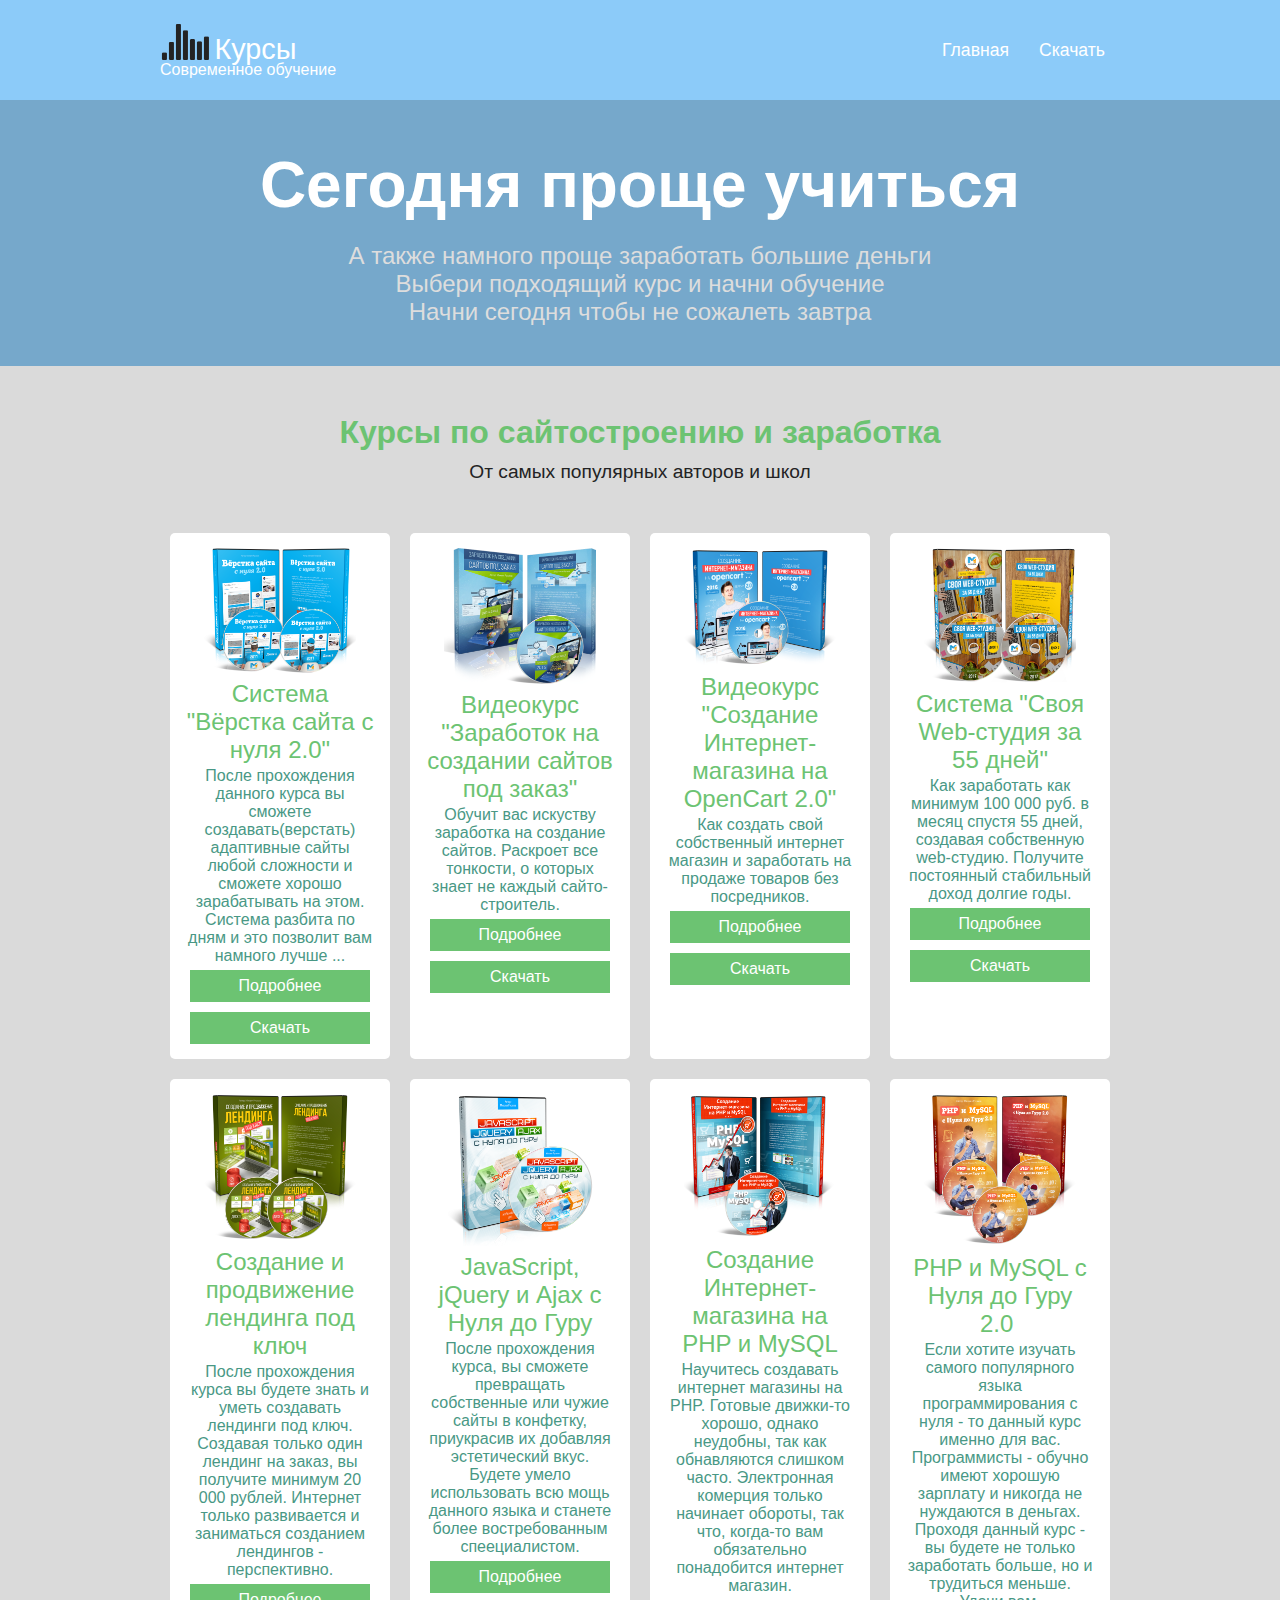
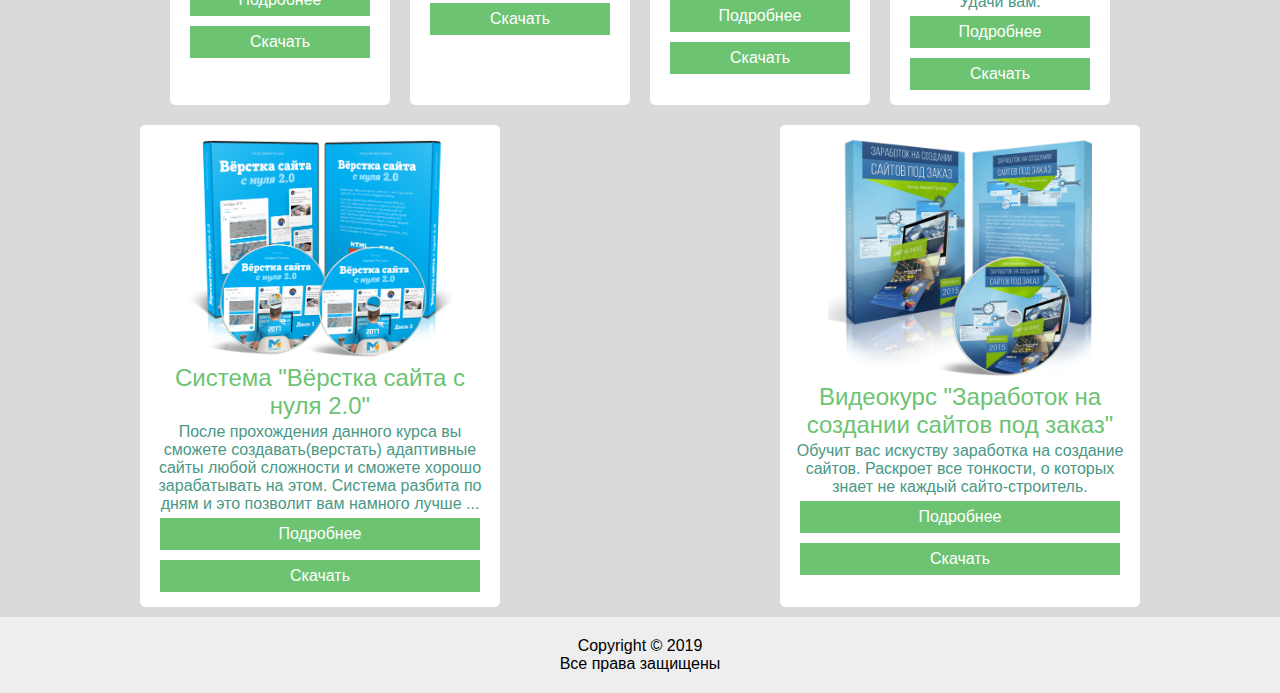
==== 2index.html @ 8f933e55 "Add files via upload" ====
<!DOCTYPE html> <html><head>	<meta charset="utf-8">	<title>Кусры Онлайн скачать</title>	<meta description="">	<meta keywords="Скачать, скачать бесплатно, бесплантые курсы, халява, отдам бесплатно, слив платных курсов, Заработок, как заработать, 100 000 рублей в месяц, Михаил Русаков">	<meta name="description" content="Скачайте курсы по заработку в интернете, сайтостроению, фото и видео. Освойте интернет профессии и работайте удаленно. Станьте финансово независимым. Здесь найдете Курсы с помощью которых - вы построите свой бизнес и/или получите дополнительный солидный и стабильный доход. Учитесь, заработайте, наслаждайтесь жизнью.">	<meta name="keywords" content="Скачать, интернет профессии, скачать бесплатно, бесплантые курсы, халява, отдам бесплатно, слив платных курсов, Заработок, как заработать, 100 000 рублей в месяц, Михаил Русаков">	<link href="styles/styles.css" rel="stylesheet"></head>
<body>
	<nav>
		<div class="wrap">
			<div class="logo">
				<img src="img/logo.png">
				<div class="ltitle">Курсы</div>
				<div class="lsub">Современное обучение</div>
			</div>
			<div class="menu-btn">Menu</div>
			<menu>	
				<li><a href="https://bestkurs.github.io">Главная</a></li>
				<li><a href="https://bestkurs.programsite.ru/list?free=1/freeweb55/" target="_blank">Скачать</a></li>
			</menu>		
		</div>	
	</nav>
	<header>	
		<div class="wrap">
			<div class="titles">
				<h1>Сегодня проще учиться</h1>
				<p>А также намного проще заработать большие деньги</p>
				<p>Выбери подходящий курс и начни обучение</p>
				<p class="last" >Начни сегодня чтобы не сожалеть завтра</p>
			</div>
		</div>
	</header>
	<section class="main">
		<section class="team">
			<div class="wrap">
				<div class="titles">
					<h2>Курсы по сайтостроению и заработка</h2>
					<p>От самых популярных авторов и школ</p>
				</div>
				<div class="item-pairs">
					<div class="item">
						<img src="img/makeup2-cover.png">
						<div class="subtitle">Система "Вёрстка сайта с нуля 2.0"</div>
						<div class="text">После прохождения данного курса вы сможете создавать(верстать) адаптивные сайты любой сложности и сможете хорошо зарабатывать на этом. Система разбита по дням и это позволит вам намного лучше ...</div>
						<div class="btn">
							<a href="https://bestkurs.programsite.ru/makeup2" target="_blank" class="linkus">Подробнее</a>
						</div>
						<div class="btn">
							<a class="linkus" href="https://bestkurs.programsite.ru//freemakeup2" target="_blank">Скачать</a>
						</div>
					</div>
					<div class="item">
						<img src="img/fl-cover.png">
						<div class="subtitle">Видеокурс "Заработок на создании сайтов под заказ"</div>
						<div class="text">Обучит вас искуству заработка на создание сайтов. Раскроет все тонкости, о которых знает не каждый сайто-строитель.</div>
						<div class="btn">
							<a href="https://bestkurs.programsite.ru/fl" target="_blank" class="linkus">Подробнее</a>
						</div>
						<div class="btn">
							<a class="linkus" href="https://bestkurs.programsite.ru/freefl" target="_blank">Скачать</a>
						</div>
					</div>
				</div>
				<div class="item-pairs">
					<div class="item">
						<img src="img/im2-cover.png">
						<div class="subtitle">Видеокурс "Создание Интернет-магазина на OpenCart 2.0"</div>
						<div class="text">Как создать свой собственный интернет магазин и заработать на продаже товаров без посредников.</div>
						<div class="btn">
							<a href="https://bestkurs.programsite.ru/im2" target="_blank" class="linkus">Подробнее</a>
						</div>
						<div class="btn">
							<a class="linkus" href="https://bestkurs.programsite.ru/freeim2" target="_blank">Скачать</a>
						</div>
					</div>
					<div class="item">
						<img src="img/web55-cover.png">
						<div class="subtitle">Система "Своя Web-студия за 55 дней"</div>
						<div class="text">Как заработать как минимум 100 000 руб. в месяц спустя 55 дней, создавая собственную web-студию. Получите постоянный стабильный доход долгие годы.</div>
						<div class="btn">
							<a href="https://bestkurs.programsite.ru/web55" target="_blank" class="linkus">Подробнее</a>
						</div>
						<div class="btn">
							<a class="linkus" href="https://bestkurs.programsite.ru/freeweb55" target="_blank">Скачать</a>
						</div>
					</div>
				</div>
				<div class="item-pairs">
					<div class="item">
						<img src="img/landing-cover.png">
						<div class="subtitle">Создание и продвижение лендинга под ключ</div>
						<div class="text">После прохождения курса вы будете знать и уметь создавать лендинги под ключ. Создавая только один лендинг на заказ, вы получите минимум 20 000 рублей. Интернет только развивается и заниматься созданием лендингов - перспективно.</div>
						<div class="btn">
							<a href="https://bestkurs.programsite.ru/landing" target="_blank" class="linkus">Подробнее</a>
						</div>
						<div class="btn">
							<a class="linkus" href="https://bestkurs.programsite.ru/freelanding" target="_blank">Скачать</a>
						</div>
					</div>
					<div class="item">
						<img src="img/javascript-cover.png">
						<div class="subtitle">JavaScript, jQuery и Ajax с Нуля до Гуру</div>
						<div class="text">После прохождения курса, вы сможете превращать собственные или чужие сайты в конфетку, приукрасив их добавляя эстетический вкус. Будете умело использовать всю мощь данного языка и станете более востребованным спеециалистом.</div>
						<div class="btn">
							<a href="https://bestkurs.programsite.ru/javascript" target="_blank" class="linkus">Подробнее</a>
						</div>
						<div class="btn">
							<a class="linkus" href="https://bestkurs.programsite.ru/freejavascript" target="_blank">Скачать</a>
						</div>
					</div>
				</div>
				<div class="item-pairs">
					<div class="item">
						<img src="img/im-cover.png">
						<div class="subtitle">Создание Интернет-магазина на PHP и MySQL</div>
						<div class="text">Научитесь создавать интернет магазины на PHP. Готовые движки-то хорошо, однако неудобны, так как обнавляются слишком часто. Электронная комерция только начинает обороты, так что, когда-то вам обязательно понадобится интернет магазин.</div>
						<div class="btn">
							<a href="https://bestkurs.programsite.ru/im" target="_blank" class="linkus">Подробнее</a>
						</div>
						<div class="btn">
							<a class="linkus" href="https://bestkurs.programsite.ru/freeim" target="_blank">Скачать</a>
						</div>
					</div>
					<div class="item">
						<img src="img/php7-cover.png">
						<div class="subtitle">PHP и MySQL с Нуля до Гуру 2.0 </div>
						<div class="text">Если хотите изучать самого популярного языка программирования с нуля - то данный курс именно для вас. Программисты - обучно имеют хорошую зарплату и никогда не нуждаются в деньгах. Проходя данный курс - вы будете не только заработать больше, но и трудиться меньше. Удачи вам.</div>
						<div class="btn">
							<a href="https://bestkurs.programsite.ru/php7" target="_blank" class="linkus">Подробнее</a>
						</div>
						<div class="btn">
							<a class="linkus" href="https://bestkurs.programsite.ru/freephp7" target="_blank">Скачать</a>
						</div>
					</div>
				</div>
		</div>


<!-- ############################### -->

<div class="item-pairs">
					<div class="item">
						<img src="img/makeup2-cover.png">
						<div class="subtitle">Система "Вёрстка сайта с нуля 2.0"</div>
						<div class="text">После прохождения данного курса вы сможете создавать(верстать) адаптивные сайты любой сложности и сможете хорошо зарабатывать на этом. Система разбита по дням и это позволит вам намного лучше ...</div>
						<div class="btn">
							<a href="https://bestkurs.programsite.ru/makeup2" target="_blank" class="linkus">Подробнее</a>
						</div>
						<div class="btn">
							<a class="linkus" href="https://bestkurs.programsite.ru//freemakeup2" target="_blank">Скачать</a>
						</div>
					</div>
					<div class="item">
						<img src="img/fl-cover.png">
						<div class="subtitle">Видеокурс "Заработок на создании сайтов под заказ"</div>
						<div class="text">Обучит вас искуству заработка на создание сайтов. Раскроет все тонкости, о которых знает не каждый сайто-строитель.</div>
						<div class="btn">
							<a href="https://bestkurs.programsite.ru/fl" target="_blank" class="linkus">Подробнее</a>
						</div>
						<div class="btn">
							<a class="linkus" href="https://bestkurs.programsite.ru/freefl" target="_blank">Скачать</a>
						</div>
					</div>
				</div>

<!-- ############################### -->

		</section>
	<footer>
		<div class="wrap">
			<p class="footer">Copyright &copy; 2019 <br> Все права защищены</p>
		</div>
	</footer>
</body>
</html>
---- styles/styles.css ----
body,div,dl,dt,dd,ul,li,h1,h2,h3,h4,h5,h6,pre,code,form,fieldset,input,textarea,p,blockquote,th,td,menu{margin:0;padding:0;}table{border-collapse:collapse;border-spacing:0;}fieldset,img,abbr{border:0;}address,caption,cite,code,dfn,em,strong,th,var{font-style:normal;font-weight:normal;}ul li,menu li{list-style:none;}caption,th{text-align:left;}h1,h2,h3,h4,h5,h6{font-size:100%;font-weight:normal;}sup{vertical-align:text-top;}sub{vertical-align:text-bottom;}input,textarea,select{font-family:inherit;font-size:inherit;font-weight:inherit;}legend{color:#000;}article,aside,details,figcaption,figure,footer,header,hgroup,menu,nav,section{display:block;}

html{font-size: 16px;}
body{background: #eee; font-family: 'Myriad Pro', sans-serif;}
a{color: inherit; text-decoration: none;}

.wrap{
	max-width: 960px;
	margin: 0 auto;
	height: 100%;
	min-height: inherit;
	padding: 0 5px;
	overflow: hidden;
}

.titles {
	text-align: center;
	align-items: center;
	margin-top: 5%;
	width: 100%;
}

.titles h1 {
	color: #fff;
	font-size: 4rem;
	margin: 20px;
	font-weight: bold;
} 

.titles p {
	color: #ddd;
	font-size: 1.5rem;
}

.last {
	margin-bottom: 40px;
}

.titles h2 {
	color: #fff;
	font-size: 2rem;
	margin: 24px 0;
	font-weight: bold;

}

nav .logo{
	flex: 1 1 auto;
}

nav .logo .ltitle{
	display: inline-block;
	font-size: 1.8rem;
	line-height: 1.5rem;
}

nav .logo img, nav .logo .ltitle{
	vertical-align: bottom;
}

header{
	background: #76a8cb;
	min-height: 250px;
}

nav{
	background: #8ccbf9;
	min-height: 100px;
}

/* --------------------------------------------- */

nav .wrap{
	display: flex;
	justify-content: space-around;
	flex-wrap: wrap;
	align-items: center;
	color: #fff;
}

nav .logo{
	flex: 1 1 200px;
}

nav .menu-btn{display: none; width: 100%; cursor: pointer; text-align: center;}

nav menu li{
	display: table-cell;
	font-size: 1.1rem;
}

nav menu li a{
	padding: 5px 10px;
	margin: 0px 5px;
}

nav menu li a:hover {
	color: #000;
}


section.team{
	background: #dadada;
}

section.team .titles h2 {
	margin: 0 0 10px 0;
	padding: 0;
	color: #6cc372;
}

section.team .titles p{
	color: #232324;
	font-size: 1.2rem;
	margin-bottom: 40px;
}

section.team .wrap{
	display: flex;
	justify-content: space-around;
	flex-wrap: wrap;
}

section.team .item{
	text-align: center;
	background: #fff;
	border-radius: 5px;
	padding: 15px 15px 10px;
	flex: 1;
	margin: 10px;
	max-width: 330px;
	min-width: 150px;
}


section.team .item-pairs{
	flex: 1 1 470px;
	display: flex;
	justify-content: space-around;
	flex-wrap: wrap;
}

section.team .item img{
	width: 80%;
	border: 0px solid #6cc372;
	
}

section.team .item .subtitle{
	color: #6cc372;
	font-size: 1.5rem;
	margin: 3px 0;
}

section.team .item .text{
	color: rgba(073 152 133 );
}

section.team .item .btn{
	color: #fff;
	padding: 5px;
	
}

section.team .item .btn a {
	display: flex;
	padding: 7px 50px;
	justify-content: center;
}

.linkus {
	background: #6cc372;
	display: flex;
	align-content: center;
	margin: 0 auto;

}

.linkus:hover {
	background: #6cc390;
	color: #000;
}

@media all and (max-width: 500px){
	html{font-size: 18px;}
	nav .logo{text-align: center;}
}

/*=================*/

#pagination {
    margin: 25px 0;
}

#pagination ul {
    display: flex;
    justify-content: center;
}

#pagination ul li {
    margin: 0 4px;
}

#pagination ul a {
    border: 2px solid #cdcdcd;
    border-radius: 50%;
    font-size: 110%;
    color: #848484;
    display: inline-block;
    padding: 8px 0;
    text-align: center;
    text-decoration: none;
    width: 36px;
}

#pagination ul li.active a {
    border-color: #dd5555;
}

#pagination ul li > a:hover {
	color: #77cf77;
	border: 2px solid #77cf77;
}

#pagination ul li.active a,  #pagination ul a:hover {
    color: #dd5555;
}

#pagination ul span {
    color: #848484;
    display: inline-block;
    padding-top: 20px;
}

.pagination {
	background: #cffcfe;
}

@media (max-width: 640px) {
    #pagination ul a {
        padding: 5px 0;
        width: 33px;
    }
    #pagination ul span {
        padding-top: 15px;
    }
}

/*=================*/

.footer {
	text-align: center;
	margin: 20px;
}
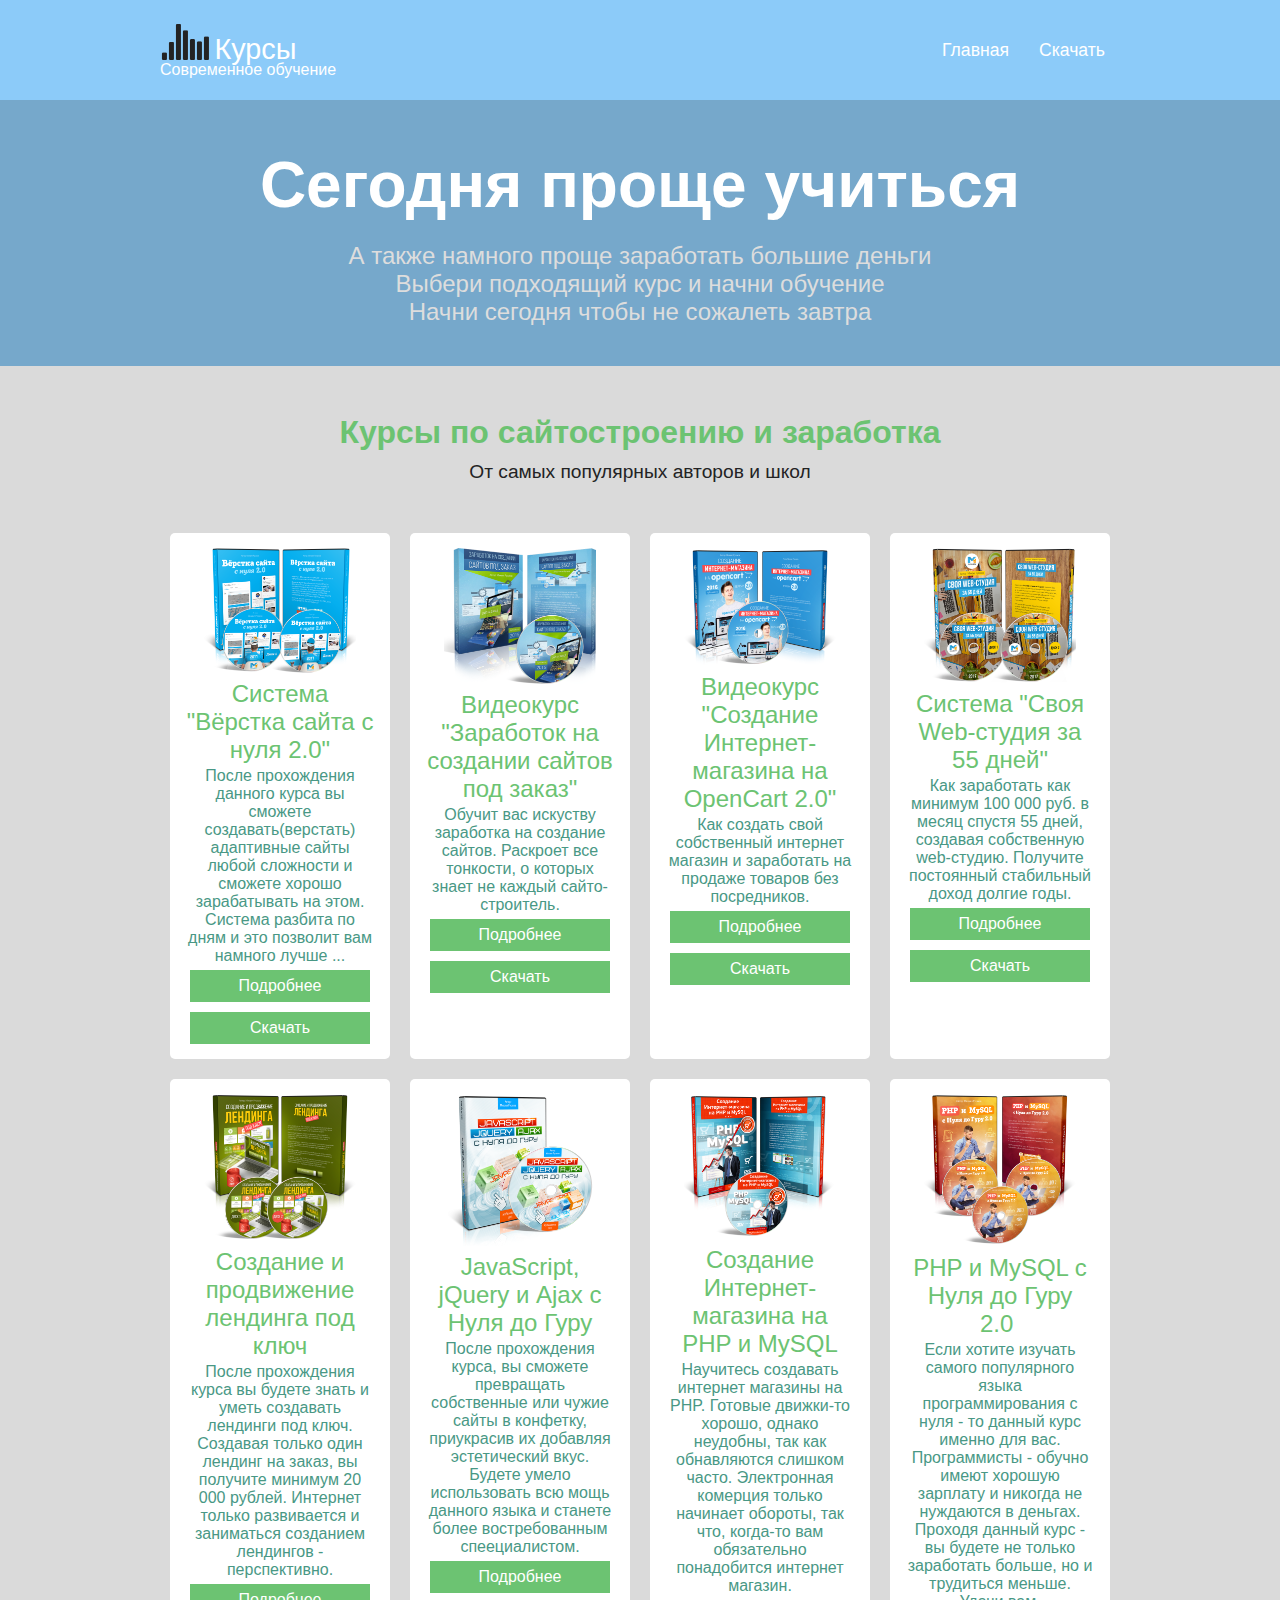
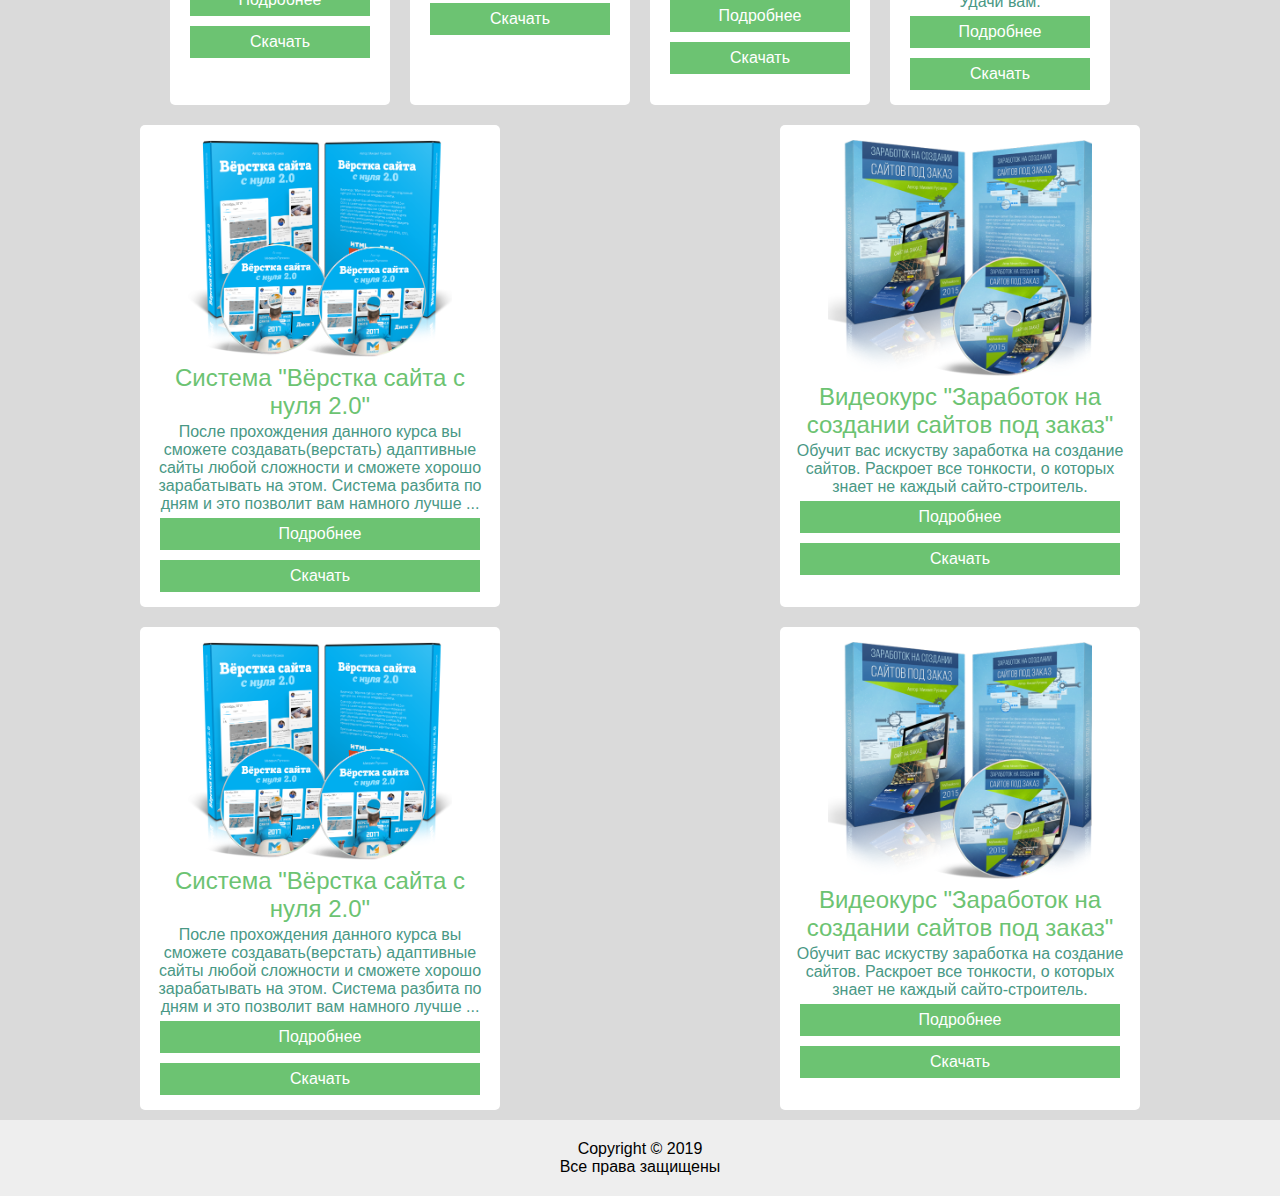
==== commit c8348599: "Add files via upload" ====
--- a/2index.html
+++ b/2index.html
@@ -40,7 +40,7 @@
 							<a href="https://bestkurs.programsite.ru/makeup2" target="_blank" class="linkus">Подробнее</a>
 						</div>
 						<div class="btn">
-							<a class="linkus" href="https://bestkurs.programsite.ru//freemakeup2" target="_blank">Скачать</a>
+							<a class="linkus" href="https://bestkurs.programsite.ru/freemakeup2" target="_blank">Скачать</a>
 						</div>
 					</div>
 					<div class="item">
@@ -141,7 +141,7 @@
 							<a href="https://bestkurs.programsite.ru/makeup2" target="_blank" class="linkus">Подробнее</a>
 						</div>
 						<div class="btn">
-							<a class="linkus" href="https://bestkurs.programsite.ru//freemakeup2" target="_blank">Скачать</a>
+							<a class="linkus" href="https://bestkurs.programsite.ru/freemakeup2" target="_blank">Скачать</a>
 						</div>
 					</div>
 					<div class="item">
@@ -157,6 +157,33 @@
 					</div>
 				</div>
 
+<div class="item-pairs">
+					<div class="item">
+						<img src="img/makeup2-cover.png">
+						<div class="subtitle">Система "Вёрстка сайта с нуля 2.0"</div>
+						<div class="text">После прохождения данного курса вы сможете создавать(верстать) адаптивные сайты любой сложности и сможете хорошо зарабатывать на этом. Система разбита по дням и это позволит вам намного лучше ...</div>
+						<div class="btn">
+							<a href="https://bestkurs.programsite.ru/makeup2" target="_blank" class="linkus">Подробнее</a>
+						</div>
+						<div class="btn">
+							<a class="linkus" href="https://bestkurs.programsite.ru/freemakeup2" target="_blank">Скачать</a>
+						</div>
+					</div>
+					<div class="item">
+						<img src="img/fl-cover.png">
+						<div class="subtitle">Видеокурс "Заработок на создании сайтов под заказ"</div>
+						<div class="text">Обучит вас искуству заработка на создание сайтов. Раскроет все тонкости, о которых знает не каждый сайто-строитель.</div>
+						<div class="btn">
+							<a href="https://bestkurs.programsite.ru/fl" target="_blank" class="linkus">Подробнее</a>
+						</div>
+						<div class="btn">
+							<a class="linkus" href="https://bestkurs.programsite.ru/freefl" target="_blank">Скачать</a>
+						</div>
+					</div>
+				</div>
+
+
+
 <!-- ############################### -->
 
 		</section>
--- a/styles/styles.css
+++ b/styles/styles.css
@@ -154,6 +154,7 @@
 
 section.team .item .text{
 	color: rgba(073 152 133 );
+	margin: 10px, 5px, auto, 5px;
 }
 
 section.team .item .btn{
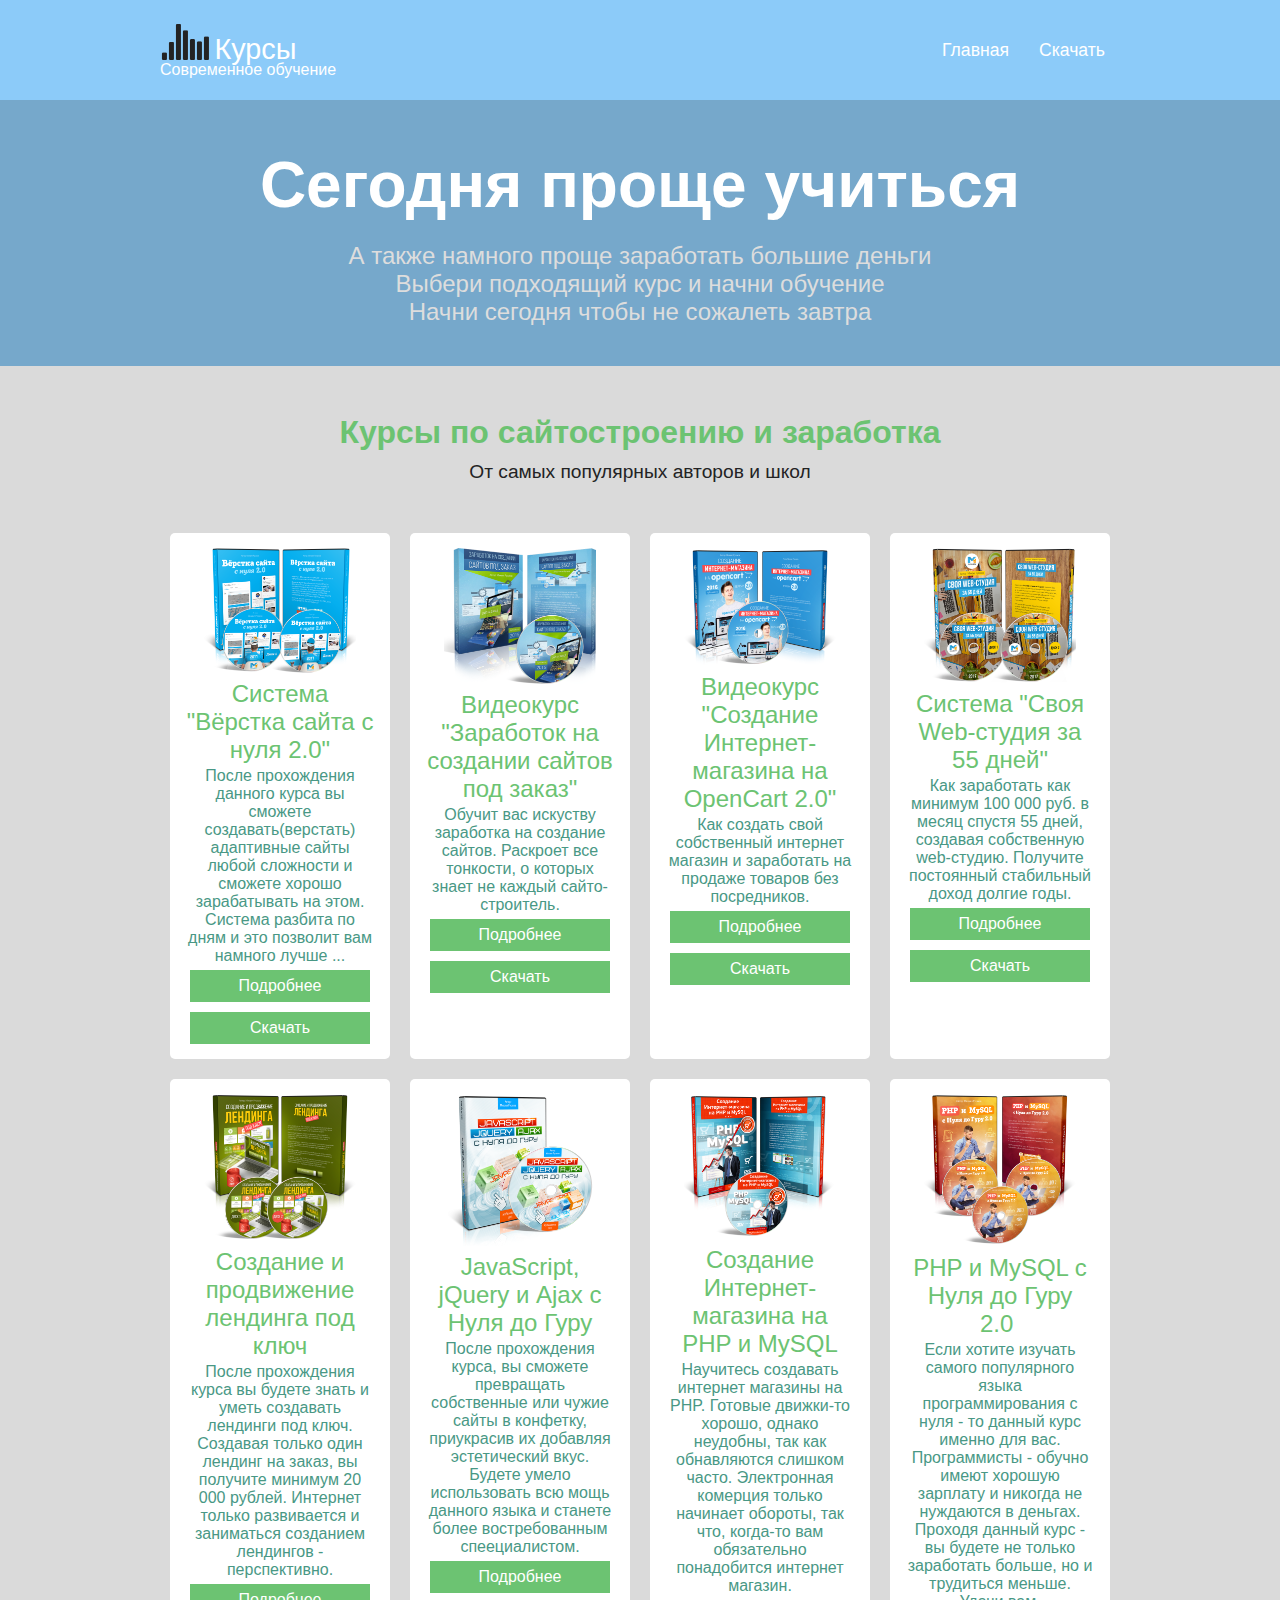
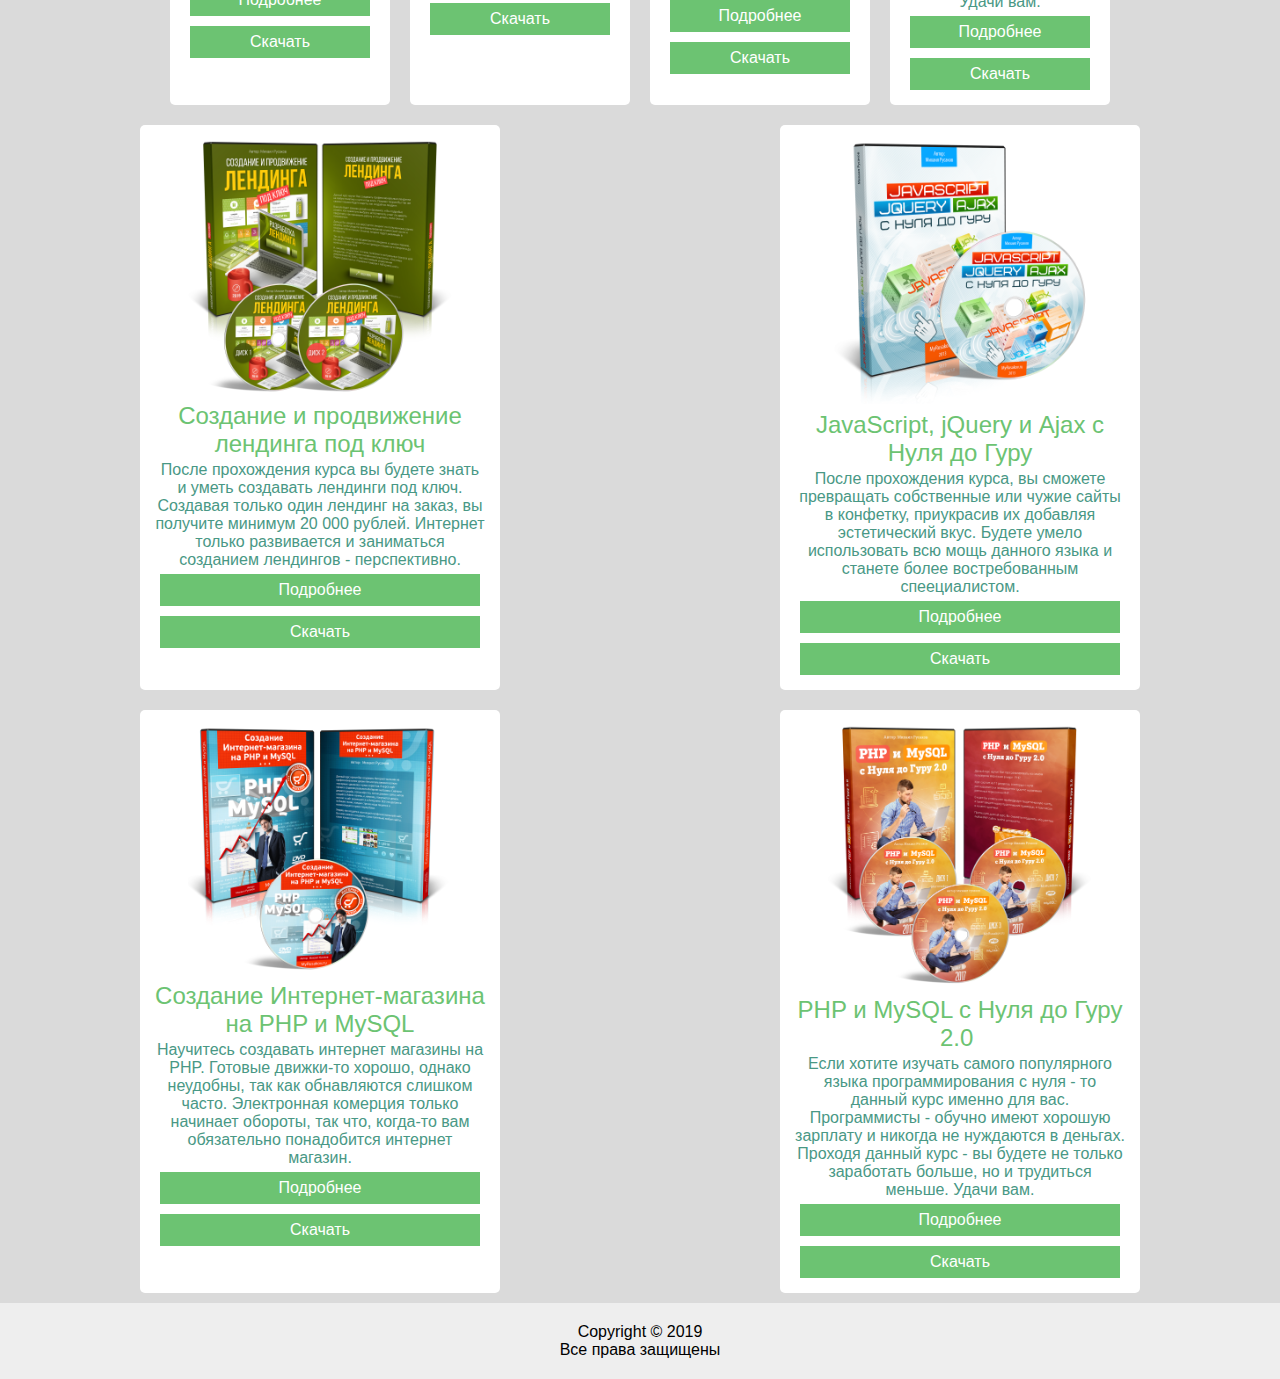
==== commit c7eac8bd: "Add files via upload" ====
--- a/2index.html
+++ b/2index.html
@@ -134,54 +134,53 @@
 
 <div class="item-pairs">
 					<div class="item">
-						<img src="img/makeup2-cover.png">
-						<div class="subtitle">Система "Вёрстка сайта с нуля 2.0"</div>
-						<div class="text">После прохождения данного курса вы сможете создавать(верстать) адаптивные сайты любой сложности и сможете хорошо зарабатывать на этом. Система разбита по дням и это позволит вам намного лучше ...</div>
+						<img src="img/landing-cover.png">
+						<div class="subtitle">Создание и продвижение лендинга под ключ</div>
+						<div class="text">После прохождения курса вы будете знать и уметь создавать лендинги под ключ. Создавая только один лендинг на заказ, вы получите минимум 20 000 рублей. Интернет только развивается и заниматься созданием лендингов - перспективно.</div>
 						<div class="btn">
-							<a href="https://bestkurs.programsite.ru/makeup2" target="_blank" class="linkus">Подробнее</a>
+							<a href="https://bestkurs.programsite.ru/landing" target="_blank" class="linkus">Подробнее</a>
 						</div>
 						<div class="btn">
-							<a class="linkus" href="https://bestkurs.programsite.ru/freemakeup2" target="_blank">Скачать</a>
+							<a class="linkus" href="https://bestkurs.programsite.ru/freelanding" target="_blank">Скачать</a>
 						</div>
 					</div>
 					<div class="item">
-						<img src="img/fl-cover.png">
-						<div class="subtitle">Видеокурс "Заработок на создании сайтов под заказ"</div>
-						<div class="text">Обучит вас искуству заработка на создание сайтов. Раскроет все тонкости, о которых знает не каждый сайто-строитель.</div>
+						<img src="img/javascript-cover.png">
+						<div class="subtitle">JavaScript, jQuery и Ajax с Нуля до Гуру</div>
+						<div class="text">После прохождения курса, вы сможете превращать собственные или чужие сайты в конфетку, приукрасив их добавляя эстетический вкус. Будете умело использовать всю мощь данного языка и станете более востребованным спеециалистом.</div>
 						<div class="btn">
-							<a href="https://bestkurs.programsite.ru/fl" target="_blank" class="linkus">Подробнее</a>
+							<a href="https://bestkurs.programsite.ru/javascript" target="_blank" class="linkus">Подробнее</a>
 						</div>
 						<div class="btn">
-							<a class="linkus" href="https://bestkurs.programsite.ru/freefl" target="_blank">Скачать</a>
+							<a class="linkus" href="https://bestkurs.programsite.ru/freejavascript" target="_blank">Скачать</a>
 						</div>
 					</div>
 				</div>
-
-<div class="item-pairs">
+				<div class="item-pairs">
 					<div class="item">
-						<img src="img/makeup2-cover.png">
-						<div class="subtitle">Система "Вёрстка сайта с нуля 2.0"</div>
-						<div class="text">После прохождения данного курса вы сможете создавать(верстать) адаптивные сайты любой сложности и сможете хорошо зарабатывать на этом. Система разбита по дням и это позволит вам намного лучше ...</div>
+						<img src="img/im-cover.png">
+						<div class="subtitle">Создание Интернет-магазина на PHP и MySQL</div>
+						<div class="text">Научитесь создавать интернет магазины на PHP. Готовые движки-то хорошо, однако неудобны, так как обнавляются слишком часто. Электронная комерция только начинает обороты, так что, когда-то вам обязательно понадобится интернет магазин.</div>
 						<div class="btn">
-							<a href="https://bestkurs.programsite.ru/makeup2" target="_blank" class="linkus">Подробнее</a>
+							<a href="https://bestkurs.programsite.ru/im" target="_blank" class="linkus">Подробнее</a>
 						</div>
 						<div class="btn">
-							<a class="linkus" href="https://bestkurs.programsite.ru/freemakeup2" target="_blank">Скачать</a>
+							<a class="linkus" href="https://bestkurs.programsite.ru/freeim" target="_blank">Скачать</a>
 						</div>
 					</div>
 					<div class="item">
-						<img src="img/fl-cover.png">
-						<div class="subtitle">Видеокурс "Заработок на создании сайтов под заказ"</div>
-						<div class="text">Обучит вас искуству заработка на создание сайтов. Раскроет все тонкости, о которых знает не каждый сайто-строитель.</div>
+						<img src="img/php7-cover.png">
+						<div class="subtitle">PHP и MySQL с Нуля до Гуру 2.0 </div>
+						<div class="text">Если хотите изучать самого популярного языка программирования с нуля - то данный курс именно для вас. Программисты - обучно имеют хорошую зарплату и никогда не нуждаются в деньгах. Проходя данный курс - вы будете не только заработать больше, но и трудиться меньше. Удачи вам.</div>
 						<div class="btn">
-							<a href="https://bestkurs.programsite.ru/fl" target="_blank" class="linkus">Подробнее</a>
+							<a href="https://bestkurs.programsite.ru/php7" target="_blank" class="linkus">Подробнее</a>
 						</div>
 						<div class="btn">
-							<a class="linkus" href="https://bestkurs.programsite.ru/freefl" target="_blank">Скачать</a>
+							<a class="linkus" href="https://bestkurs.programsite.ru/freephp7" target="_blank">Скачать</a>
 						</div>
 					</div>
 				</div>
-
+		</div>
 
 
 <!-- ############################### -->
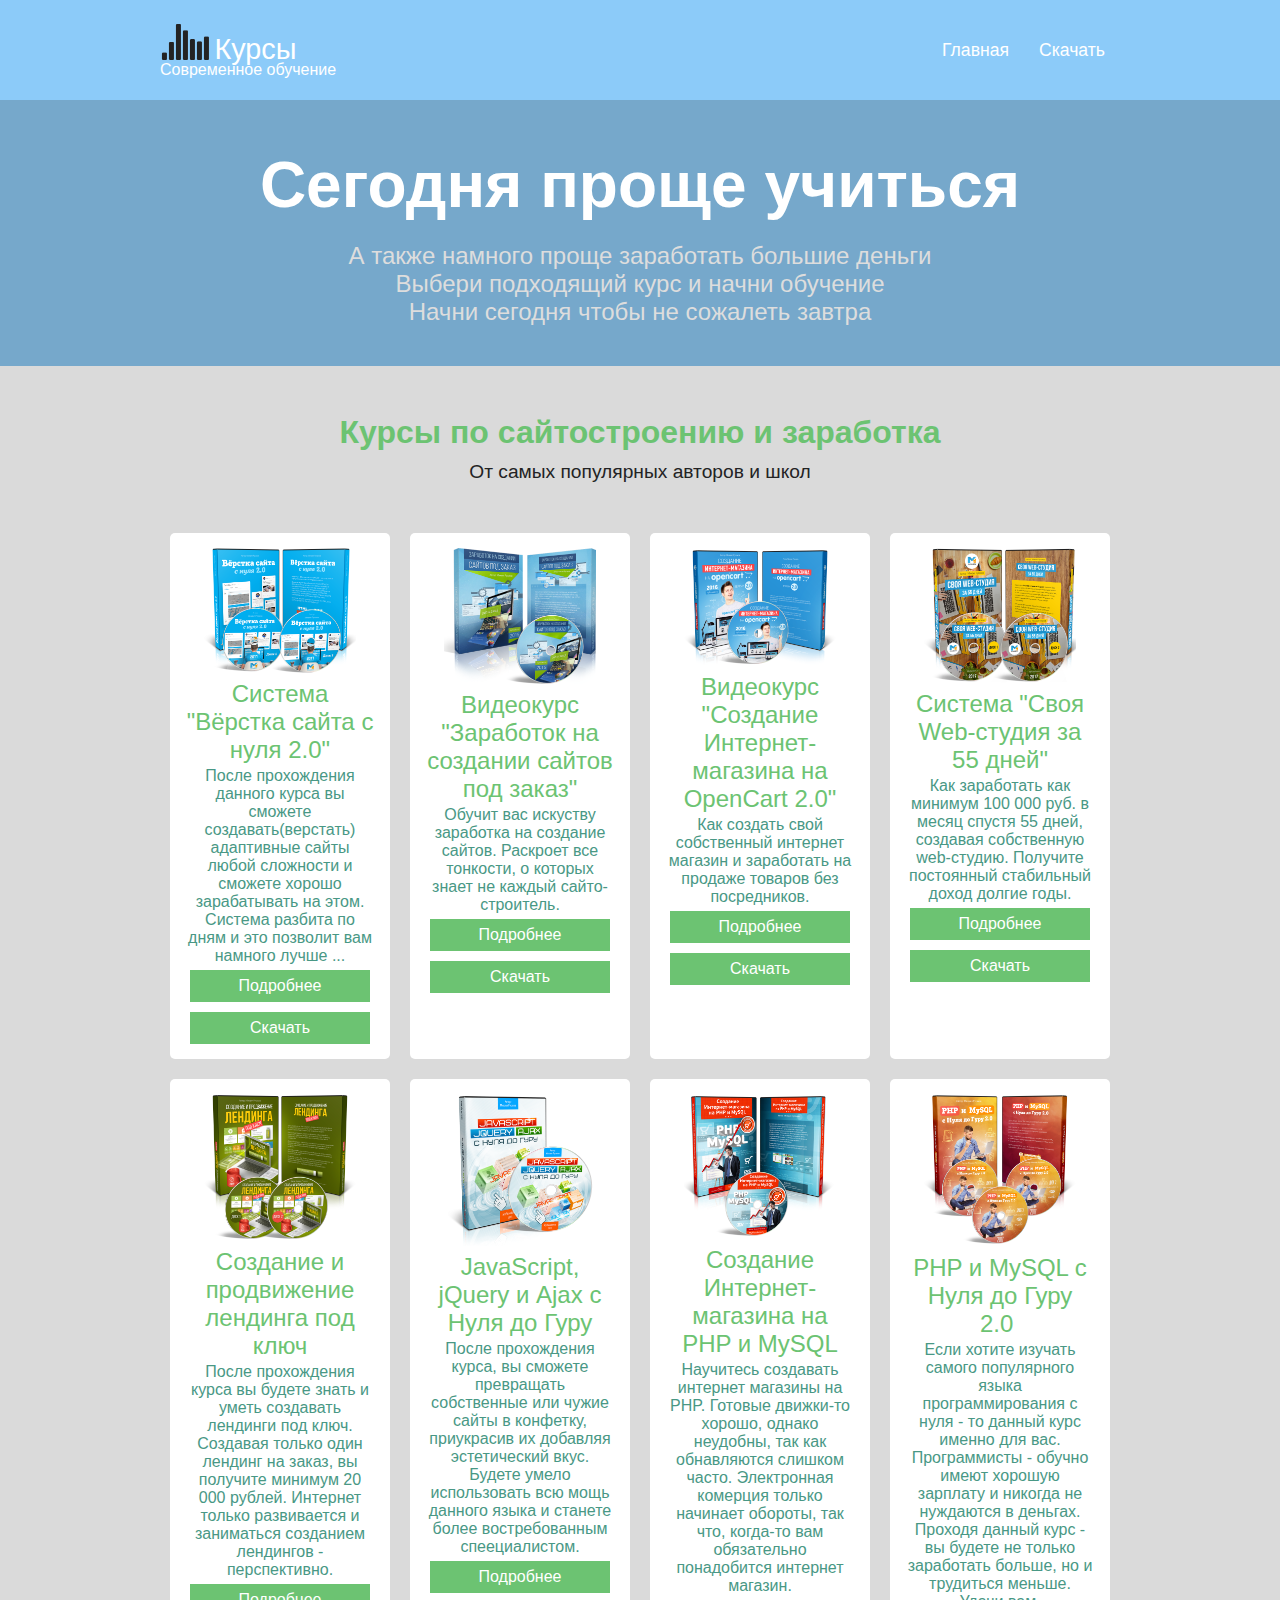
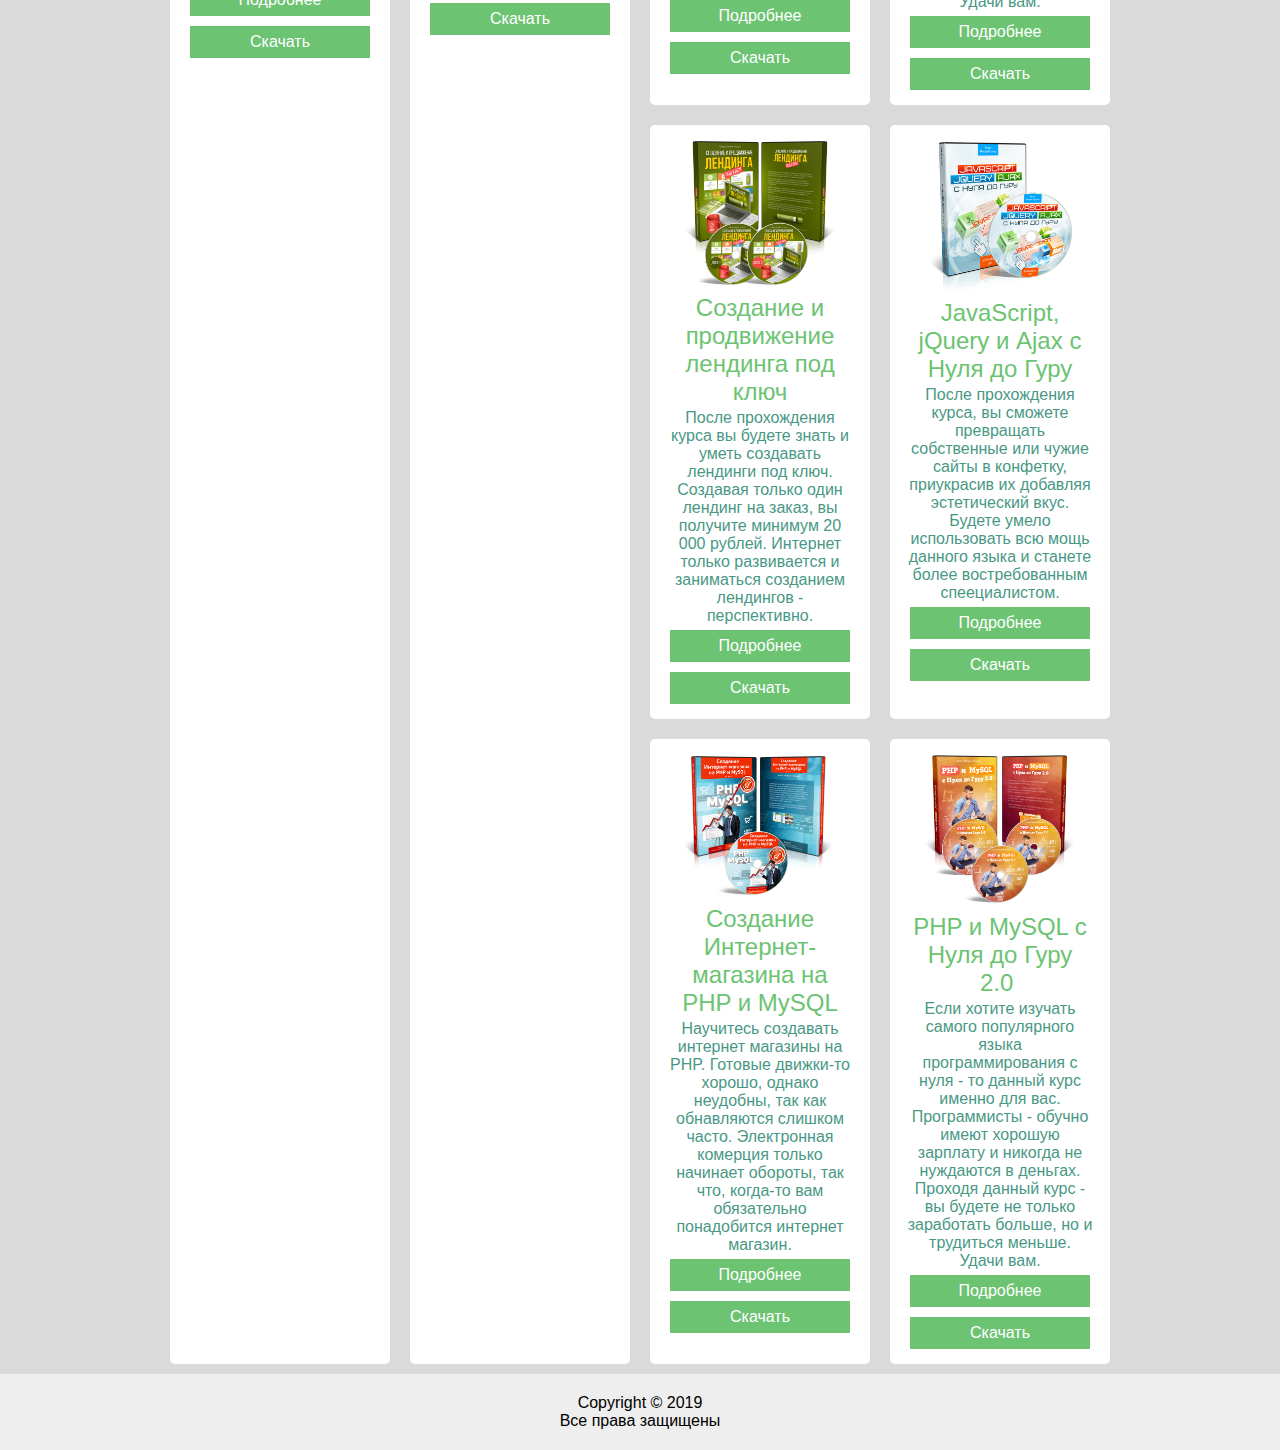
==== commit 72a3eac8: "Add files via upload" ====
--- a/2index.html
+++ b/2index.html
@@ -9,7 +9,7 @@
 			</div>
 			<div class="menu-btn">Menu</div>
 			<menu>	
-				<li><a href="https://bestkurs.github.io">Главная</a></li>
+				<li><a href="https://bestkurs.github.io/2index.html">Главная</a></li>
 				<li><a href="https://bestkurs.programsite.ru/list?free=1/freeweb55/" target="_blank">Скачать</a></li>
 			</menu>		
 		</div>	
@@ -27,10 +27,15 @@
 	<section class="main">
 		<section class="team">
 			<div class="wrap">
+
+<!-- #######       TITLE       #######   -->
 				<div class="titles">
 					<h2>Курсы по сайтостроению и заработка</h2>
 					<p>От самых популярных авторов и школ</p>
 				</div>
+
+<!-- #######       TITLE       #######   -->
+
 				<div class="item-pairs">
 					<div class="item">
 						<img src="img/makeup2-cover.png">
@@ -126,13 +131,10 @@
 							<a class="linkus" href="https://bestkurs.programsite.ru/freephp7" target="_blank">Скачать</a>
 						</div>
 					</div>
-				</div>
-		</div>
-
-
-<!-- ############################### -->
-
-<div class="item-pairs">
+
+<!-- #######       TITLE       #######   -->
+
+				<div class="item-pairs">
 					<div class="item">
 						<img src="img/landing-cover.png">
 						<div class="subtitle">Создание и продвижение лендинга под ключ</div>
@@ -179,11 +181,17 @@
 							<a class="linkus" href="https://bestkurs.programsite.ru/freephp7" target="_blank">Скачать</a>
 						</div>
 					</div>
+
+
+
+
 				</div>
 		</div>
 
 
-<!-- ############################### -->
+
+
+
 
 		</section>
 	<footer>
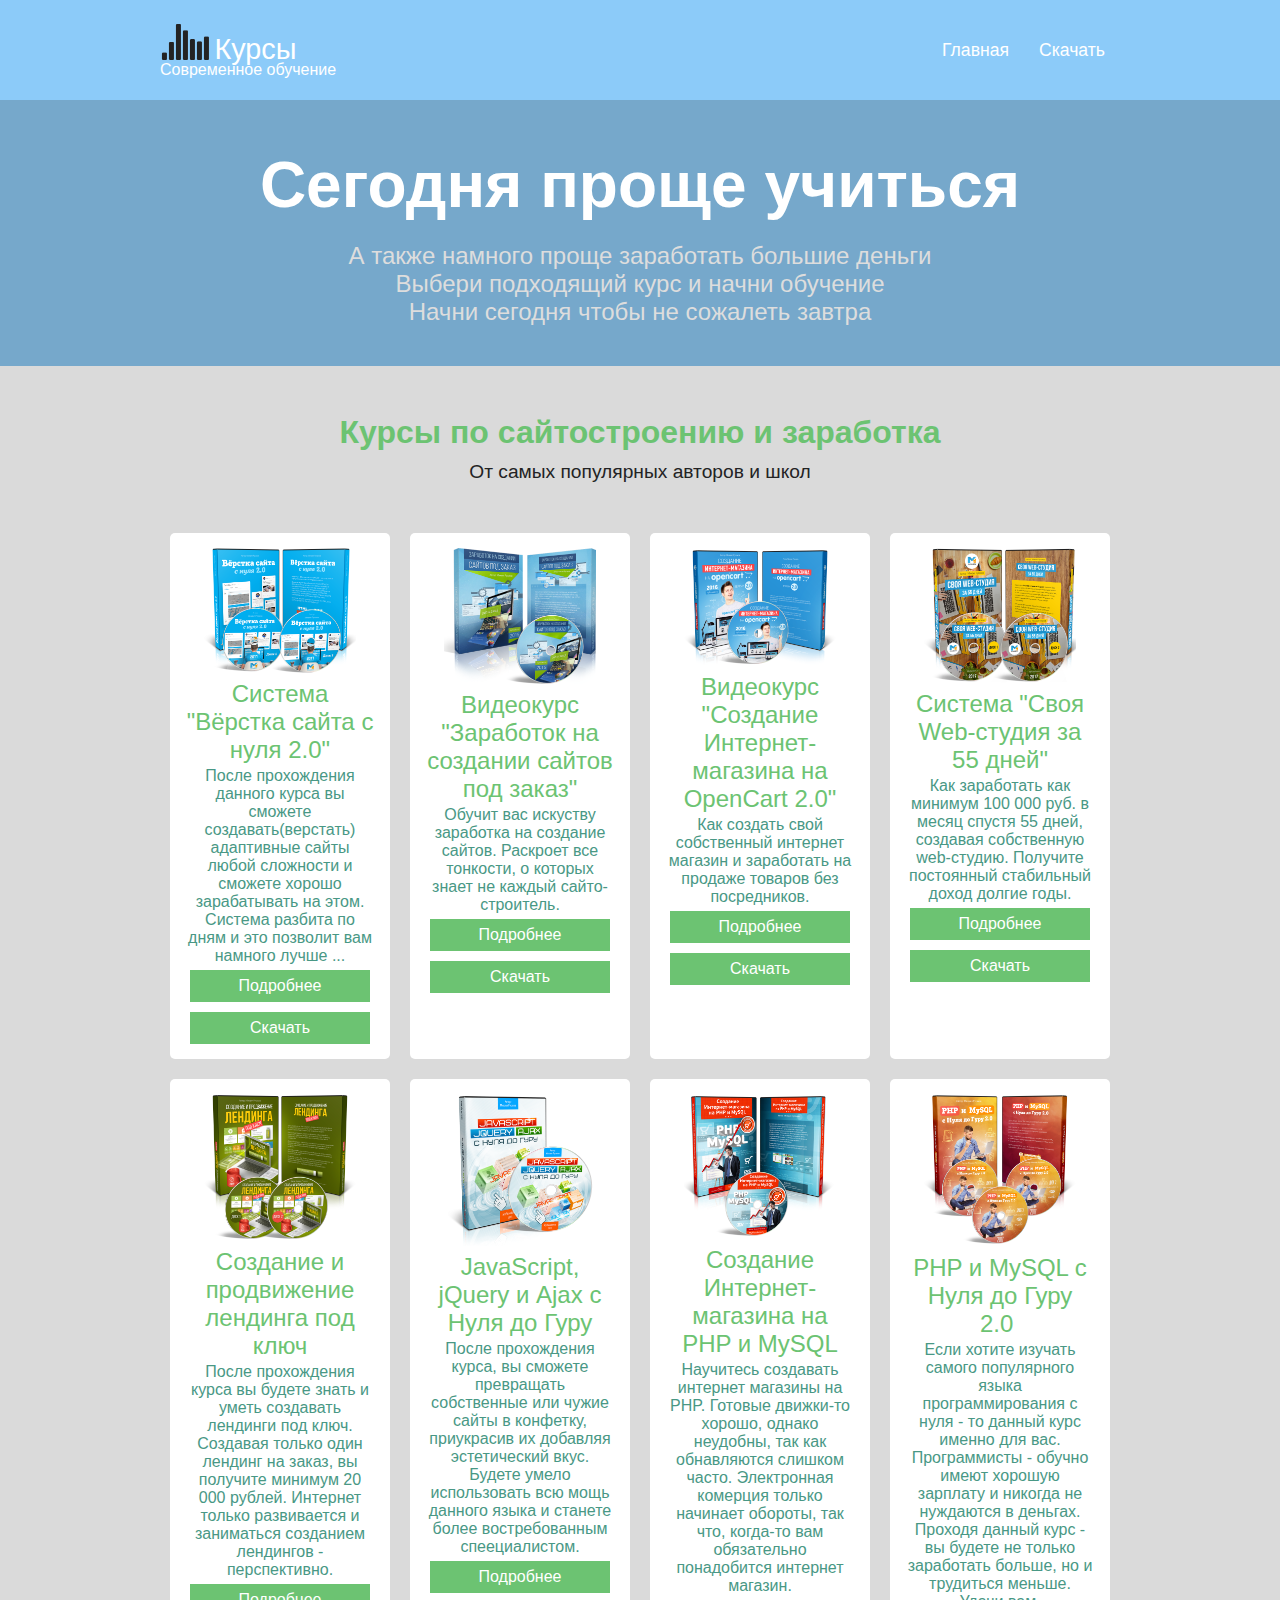
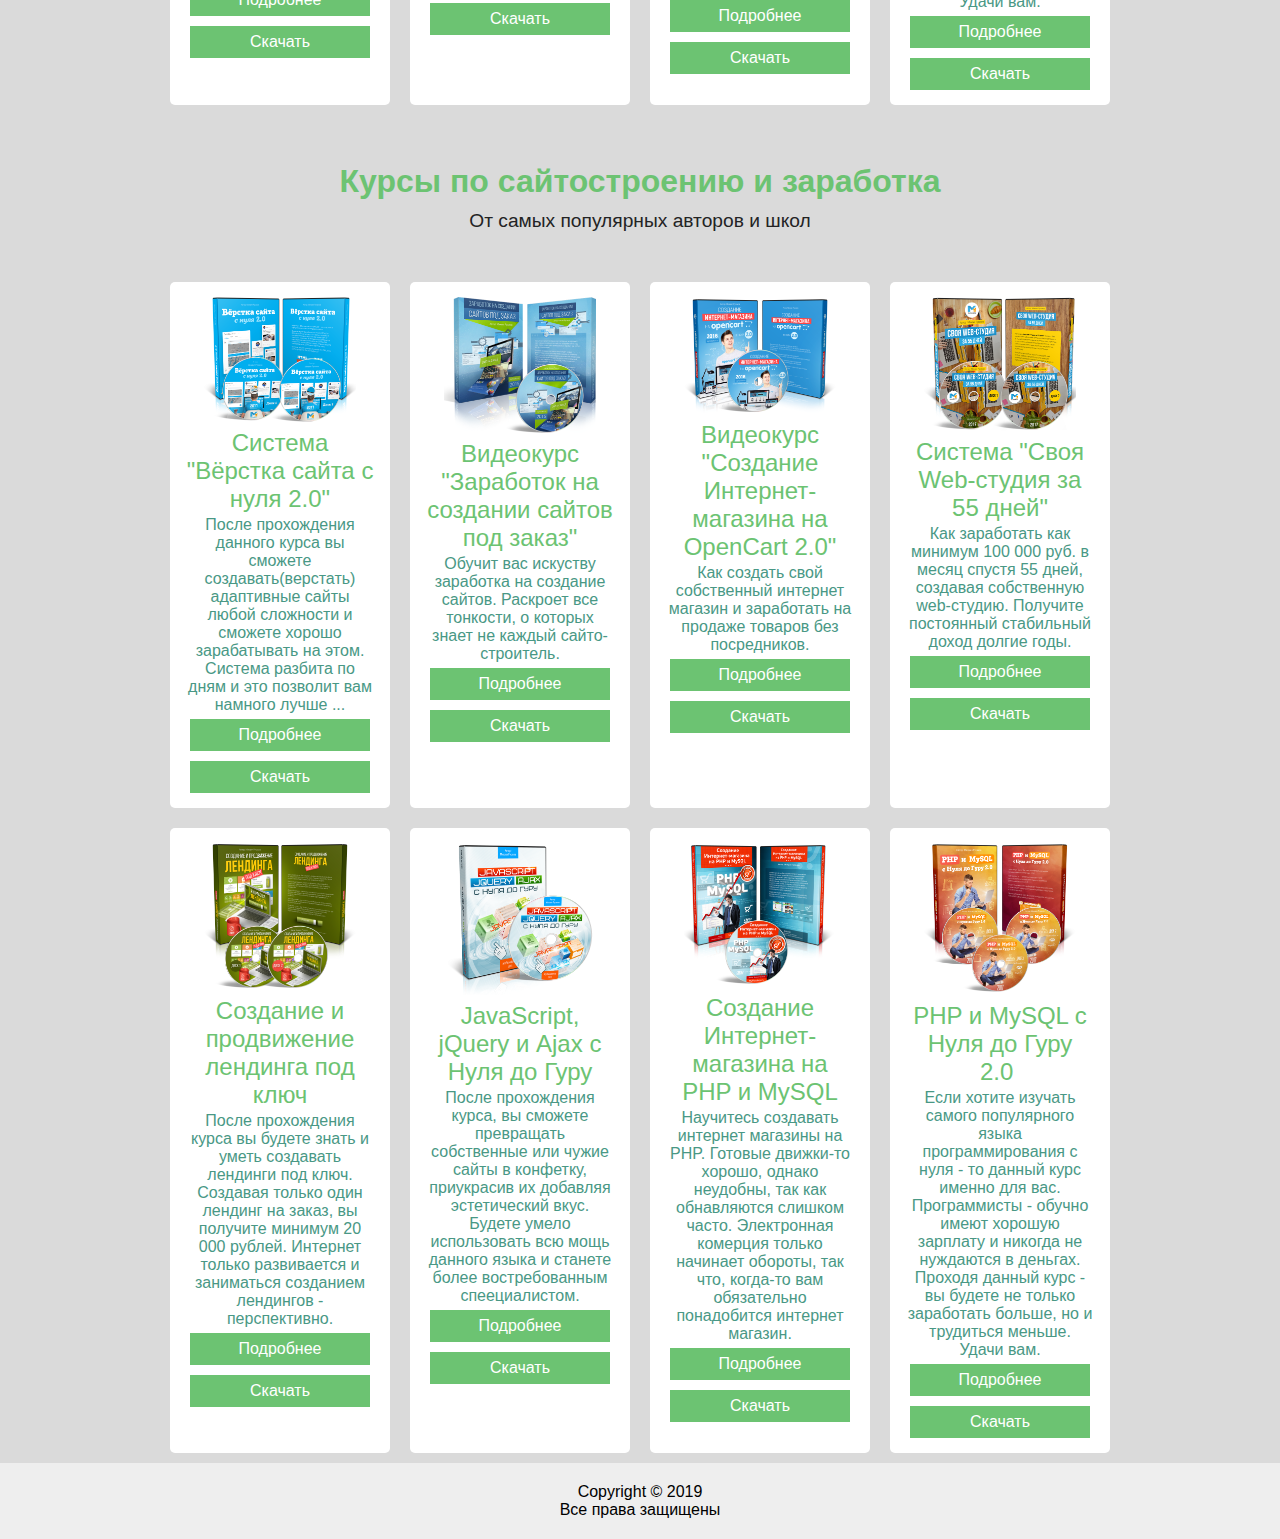
==== commit 774955c4: "Add files via upload" ====
--- a/2index.html
+++ b/2index.html
@@ -131,9 +131,74 @@
 							<a class="linkus" href="https://bestkurs.programsite.ru/freephp7" target="_blank">Скачать</a>
 						</div>
 					</div>
-
-<!-- #######       TITLE       #######   -->
-
+				</div>
+		</div>
+		</section>
+
+<!--   ###   SECOND SECTION   ### -->
+
+
+
+	<section class="main">
+		<section class="team">
+			<div class="wrap">
+
+<!-- #######       TITLE       #######   -->
+				<div class="titles">
+					<h2>Курсы по сайтостроению и заработка</h2>
+					<p>От самых популярных авторов и школ</p>
+				</div>
+
+<!-- #######       TITLE       #######   -->
+
+				<div class="item-pairs">
+					<div class="item">
+						<img src="img/makeup2-cover.png">
+						<div class="subtitle">Система "Вёрстка сайта с нуля 2.0"</div>
+						<div class="text">После прохождения данного курса вы сможете создавать(верстать) адаптивные сайты любой сложности и сможете хорошо зарабатывать на этом. Система разбита по дням и это позволит вам намного лучше ...</div>
+						<div class="btn">
+							<a href="https://bestkurs.programsite.ru/makeup2" target="_blank" class="linkus">Подробнее</a>
+						</div>
+						<div class="btn">
+							<a class="linkus" href="https://bestkurs.programsite.ru/freemakeup2" target="_blank">Скачать</a>
+						</div>
+					</div>
+					<div class="item">
+						<img src="img/fl-cover.png">
+						<div class="subtitle">Видеокурс "Заработок на создании сайтов под заказ"</div>
+						<div class="text">Обучит вас искуству заработка на создание сайтов. Раскроет все тонкости, о которых знает не каждый сайто-строитель.</div>
+						<div class="btn">
+							<a href="https://bestkurs.programsite.ru/fl" target="_blank" class="linkus">Подробнее</a>
+						</div>
+						<div class="btn">
+							<a class="linkus" href="https://bestkurs.programsite.ru/freefl" target="_blank">Скачать</a>
+						</div>
+					</div>
+				</div>
+				<div class="item-pairs">
+					<div class="item">
+						<img src="img/im2-cover.png">
+						<div class="subtitle">Видеокурс "Создание Интернет-магазина на OpenCart 2.0"</div>
+						<div class="text">Как создать свой собственный интернет магазин и заработать на продаже товаров без посредников.</div>
+						<div class="btn">
+							<a href="https://bestkurs.programsite.ru/im2" target="_blank" class="linkus">Подробнее</a>
+						</div>
+						<div class="btn">
+							<a class="linkus" href="https://bestkurs.programsite.ru/freeim2" target="_blank">Скачать</a>
+						</div>
+					</div>
+					<div class="item">
+						<img src="img/web55-cover.png">
+						<div class="subtitle">Система "Своя Web-студия за 55 дней"</div>
+						<div class="text">Как заработать как минимум 100 000 руб. в месяц спустя 55 дней, создавая собственную web-студию. Получите постоянный стабильный доход долгие годы.</div>
+						<div class="btn">
+							<a href="https://bestkurs.programsite.ru/web55" target="_blank" class="linkus">Подробнее</a>
+						</div>
+						<div class="btn">
+							<a class="linkus" href="https://bestkurs.programsite.ru/freeweb55" target="_blank">Скачать</a>
+						</div>
+					</div>
+				</div>
 				<div class="item-pairs">
 					<div class="item">
 						<img src="img/landing-cover.png">
@@ -181,10 +246,6 @@
 							<a class="linkus" href="https://bestkurs.programsite.ru/freephp7" target="_blank">Скачать</a>
 						</div>
 					</div>
-
-
-
-
 				</div>
 		</div>
 
@@ -194,6 +255,11 @@
 
 
 		</section>
+
+
+
+
+
 	<footer>
 		<div class="wrap">
 			<p class="footer">Copyright &copy; 2019 <br> Все права защищены</p>
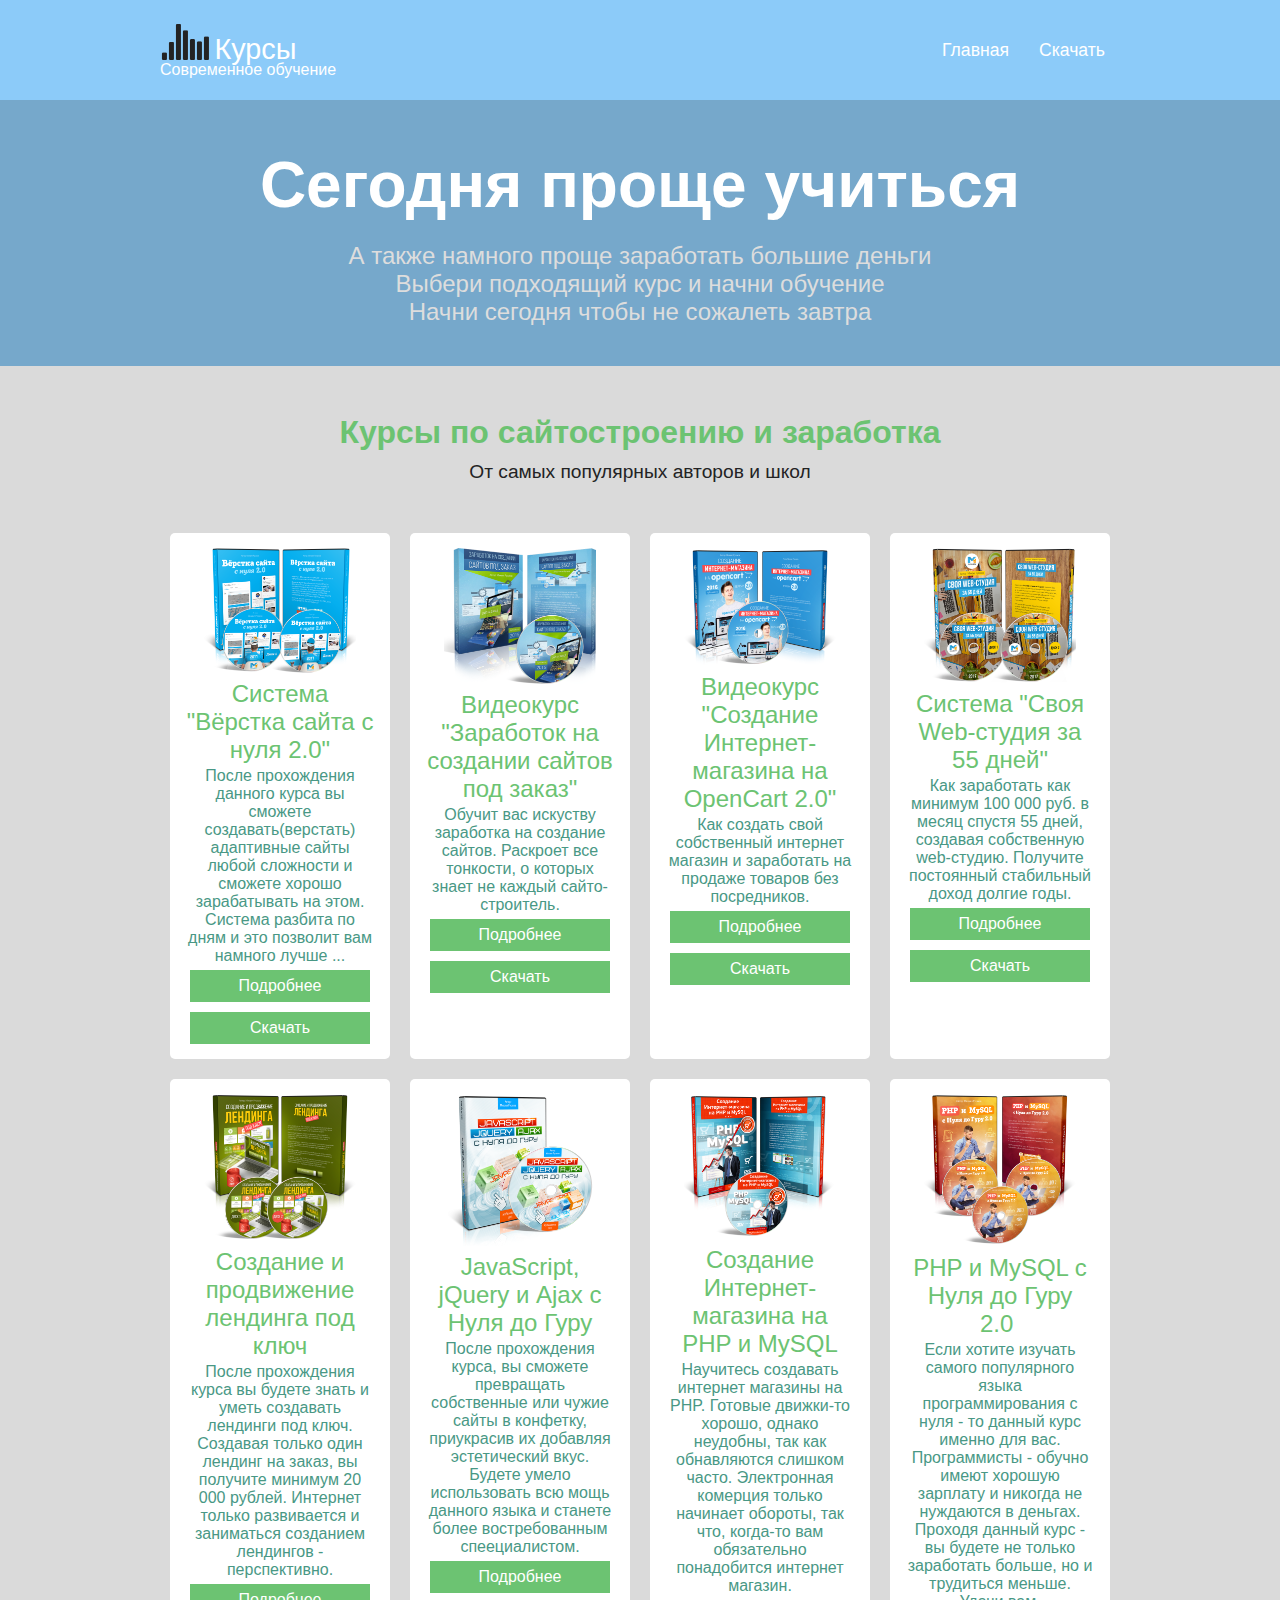
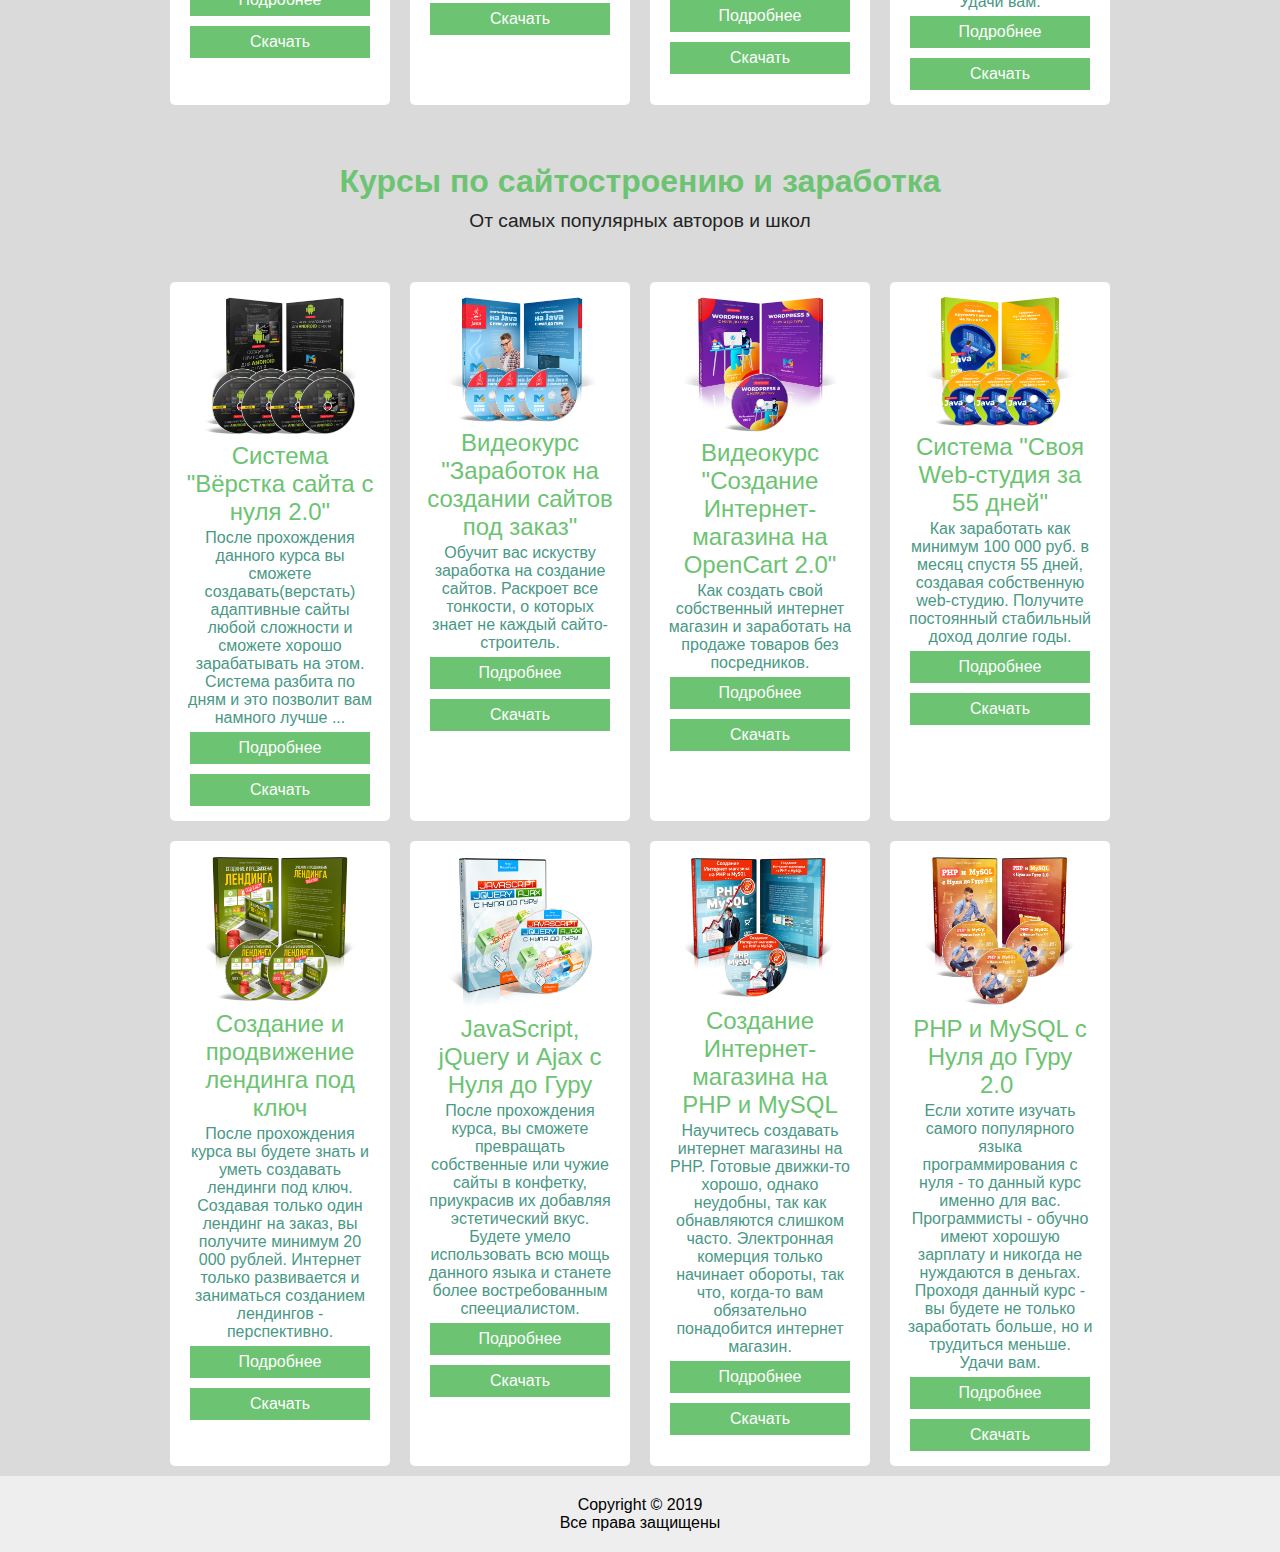
==== commit 940a4415: "Update 2index.html" ====
--- a/2index.html
+++ b/2index.html
@@ -1,4 +1,6 @@
-<!DOCTYPE html> <html><head>	<meta charset="utf-8">	<title>Кусры Онлайн скачать</title>	<meta description="">	<meta keywords="Скачать, скачать бесплатно, бесплантые курсы, халява, отдам бесплатно, слив платных курсов, Заработок, как заработать, 100 000 рублей в месяц, Михаил Русаков">	<meta name="description" content="Скачайте курсы по заработку в интернете, сайтостроению, фото и видео. Освойте интернет профессии и работайте удаленно. Станьте финансово независимым. Здесь найдете Курсы с помощью которых - вы построите свой бизнес и/или получите дополнительный солидный и стабильный доход. Учитесь, заработайте, наслаждайтесь жизнью.">	<meta name="keywords" content="Скачать, интернет профессии, скачать бесплатно, бесплантые курсы, халява, отдам бесплатно, слив платных курсов, Заработок, как заработать, 100 000 рублей в месяц, Михаил Русаков">	<link href="styles/styles.css" rel="stylesheet"></head>
+<!DOCTYPE html> <html><head>	<meta charset="utf-8">	<title>Кусры Онлайн скачать</title>	<meta description="">	<meta keywords="Скачать, скачать бесплатно, бесплантые курсы, халява, отдам бесплатно, слив платных курсов, Заработок, как заработать, 100 000 рублей в месяц, Михаил Русаков">	<meta name="description" content="Скачайте курсы по заработку в интернете, сайтостроению, фото и видео. Освойте интернет профессии и работайте удаленно. Станьте финансово независимым. Здесь найдете Курсы с помощью которых - вы построите свой бизнес и/или получите дополнительный солидный и стабильный доход. Учитесь, заработайте, наслаждайтесь жизнью.">	<meta name="keywords" content="Скачать, интернет профессии, скачать бесплатно, бесплантые курсы, халява, отдам бесплатно, слив платных курсов, Заработок, как заработать, 100 000 рублей в месяц, Михаил Русаков">	<link href="styles/styles.css" rel="stylesheet">
+<link rel="shortcut icon" href="/img/favicongalb.ico" type="image/x-icon">
+</head>
 <body>
 	<nav>
 		<div class="wrap">
@@ -153,49 +155,49 @@
 
 				<div class="item-pairs">
 					<div class="item">
-						<img src="img/makeup2-cover.png">
+						<img src="img/android-cover.png">
 						<div class="subtitle">Система "Вёрстка сайта с нуля 2.0"</div>
 						<div class="text">После прохождения данного курса вы сможете создавать(верстать) адаптивные сайты любой сложности и сможете хорошо зарабатывать на этом. Система разбита по дням и это позволит вам намного лучше ...</div>
 						<div class="btn">
-							<a href="https://bestkurs.programsite.ru/makeup2" target="_blank" class="linkus">Подробнее</a>
-						</div>
-						<div class="btn">
-							<a class="linkus" href="https://bestkurs.programsite.ru/freemakeup2" target="_blank">Скачать</a>
-						</div>
-					</div>
-					<div class="item">
-						<img src="img/fl-cover.png">
+							<a href="https://bestkurs.programsite.ru/android" target="_blank" class="linkus">Подробнее</a>
+						</div>
+						<div class="btn">
+							<a class="linkus" href="https://bestkurs.programsite.ru/freeandroid" target="_blank">Скачать</a>
+						</div>
+					</div>
+					<div class="item">
+						<img src="img/java-cover.png">
 						<div class="subtitle">Видеокурс "Заработок на создании сайтов под заказ"</div>
 						<div class="text">Обучит вас искуству заработка на создание сайтов. Раскроет все тонкости, о которых знает не каждый сайто-строитель.</div>
 						<div class="btn">
-							<a href="https://bestkurs.programsite.ru/fl" target="_blank" class="linkus">Подробнее</a>
-						</div>
-						<div class="btn">
-							<a class="linkus" href="https://bestkurs.programsite.ru/freefl" target="_blank">Скачать</a>
-						</div>
-					</div>
-				</div>
-				<div class="item-pairs">
-					<div class="item">
-						<img src="img/im2-cover.png">
+							<a href="https://bestkurs.programsite.ru/java" target="_blank" class="linkus">Подробнее</a>
+						</div>
+						<div class="btn">
+							<a class="linkus" href="https://bestkurs.programsite.ru/freejava" target="_blank">Скачать</a>
+						</div>
+					</div>
+				</div>
+				<div class="item-pairs">
+					<div class="item">
+						<img src="img/wp5-cover.png">
 						<div class="subtitle">Видеокурс "Создание Интернет-магазина на OpenCart 2.0"</div>
 						<div class="text">Как создать свой собственный интернет магазин и заработать на продаже товаров без посредников.</div>
 						<div class="btn">
-							<a href="https://bestkurs.programsite.ru/im2" target="_blank" class="linkus">Подробнее</a>
-						</div>
-						<div class="btn">
-							<a class="linkus" href="https://bestkurs.programsite.ru/freeim2" target="_blank">Скачать</a>
-						</div>
-					</div>
-					<div class="item">
-						<img src="img/web55-cover.png">
+							<a href="https://bestkurs.programsite.ru/wp5" target="_blank" class="linkus">Подробнее</a>
+						</div>
+						<div class="btn">
+							<a class="linkus" href="https://bestkurs.programsite.ru/freewp5" target="_blank">Скачать</a>
+						</div>
+					</div>
+					<div class="item">
+						<img src="img/javaproject-cover.png">
 						<div class="subtitle">Система "Своя Web-студия за 55 дней"</div>
 						<div class="text">Как заработать как минимум 100 000 руб. в месяц спустя 55 дней, создавая собственную web-студию. Получите постоянный стабильный доход долгие годы.</div>
 						<div class="btn">
-							<a href="https://bestkurs.programsite.ru/web55" target="_blank" class="linkus">Подробнее</a>
-						</div>
-						<div class="btn">
-							<a class="linkus" href="https://bestkurs.programsite.ru/freeweb55" target="_blank">Скачать</a>
+							<a href="https://bestkurs.programsite.ru/javaproject" target="_blank" class="linkus">Подробнее</a>
+						</div>
+						<div class="btn">
+							<a class="linkus" href="https://bestkurs.programsite.ru/freejavaproject" target="_blank">Скачать</a>
 						</div>
 					</div>
 				</div>
